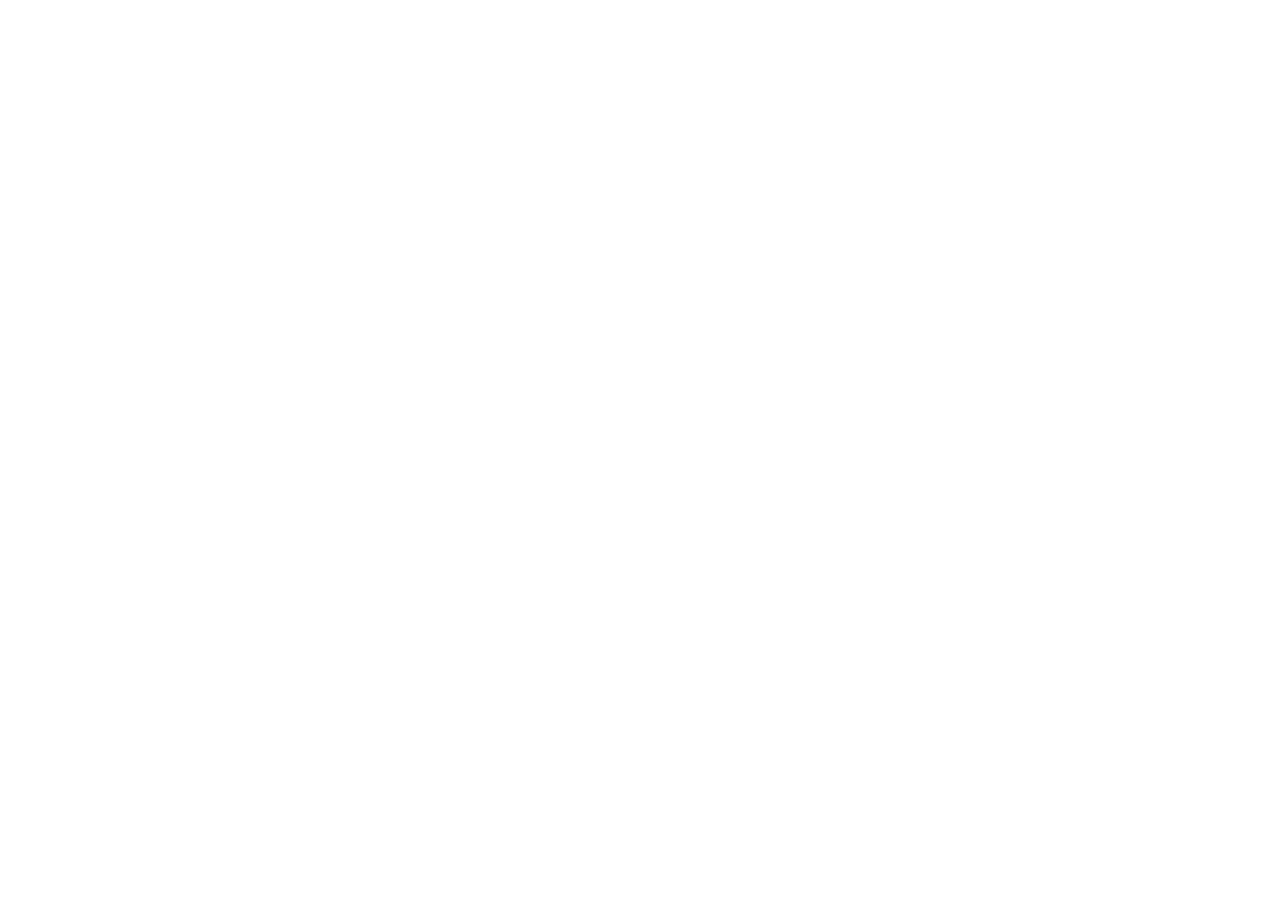
==== index.html @ 9d0bc0ad "html example file" ====
<!DOCTYPE html>
<html lang="en">
<head>
  <meta charset="UTF-8">
  <title>Citi Bike</title>

  <!-- D3 library -->
  <script src="https://d3js.org/d3.v7.min.js"></script>

  <!-- MomentJS -->
  <script type="text/javascript" src="https://cdnjs.cloudflare.com/ajax/libs/moment.js/2.15.1/moment.min.js"></script>

  <!-- Leaflet CSS -->
  <link rel="stylesheet" href="https://unpkg.com/leaflet@1.9.4/dist/leaflet.css"
  integrity="sha256-p4NxAoJBhIIN+hmNHrzRCf9tD/miZyoHS5obTRR9BMY="
  crossorigin=""/>

  <!-- Leaflet JavaScript code -->
  <script src="https://unpkg.com/leaflet@1.9.4/dist/leaflet.js"
  integrity="sha256-20nQCchB9co0qIjJZRGuk2/Z9VM+kNiyxNV1lvTlZBo="
  crossorigin=""></script>

  <!-- polyfill.io is the library for using newer JavaScript features (such as Object.assign) in older browers. -->
  <script src="https://cdn.polyfill.io/v2/polyfill.min.js"></script>

  <!-- Google Fonts -->
  <link href="https://fonts.googleapis.com/css?family=Sanchez" rel="stylesheet">

  <!-- Icons -->
  <script src="static/js/leaflet.extra-markers.min.js"></script>
  <link rel="stylesheet" type="text/css" href="http://code.ionicframework.com/ionicons/2.0.1/css/ionicons.min.css">
  <link rel="stylesheet" href="static/css/leaflet.extra-markers.min.css">

  <!-- Our CSS -->
  <link rel="stylesheet" type="text/css" href="static/css/style.css">
</head>

<body>

  <!-- The div that holds our map -->
  <div id="map-id"></div>

  <!-- Our JavaScript file -->
  <script type="text/javascript" src="static/js/logic.js"></script>

</body>

</html>
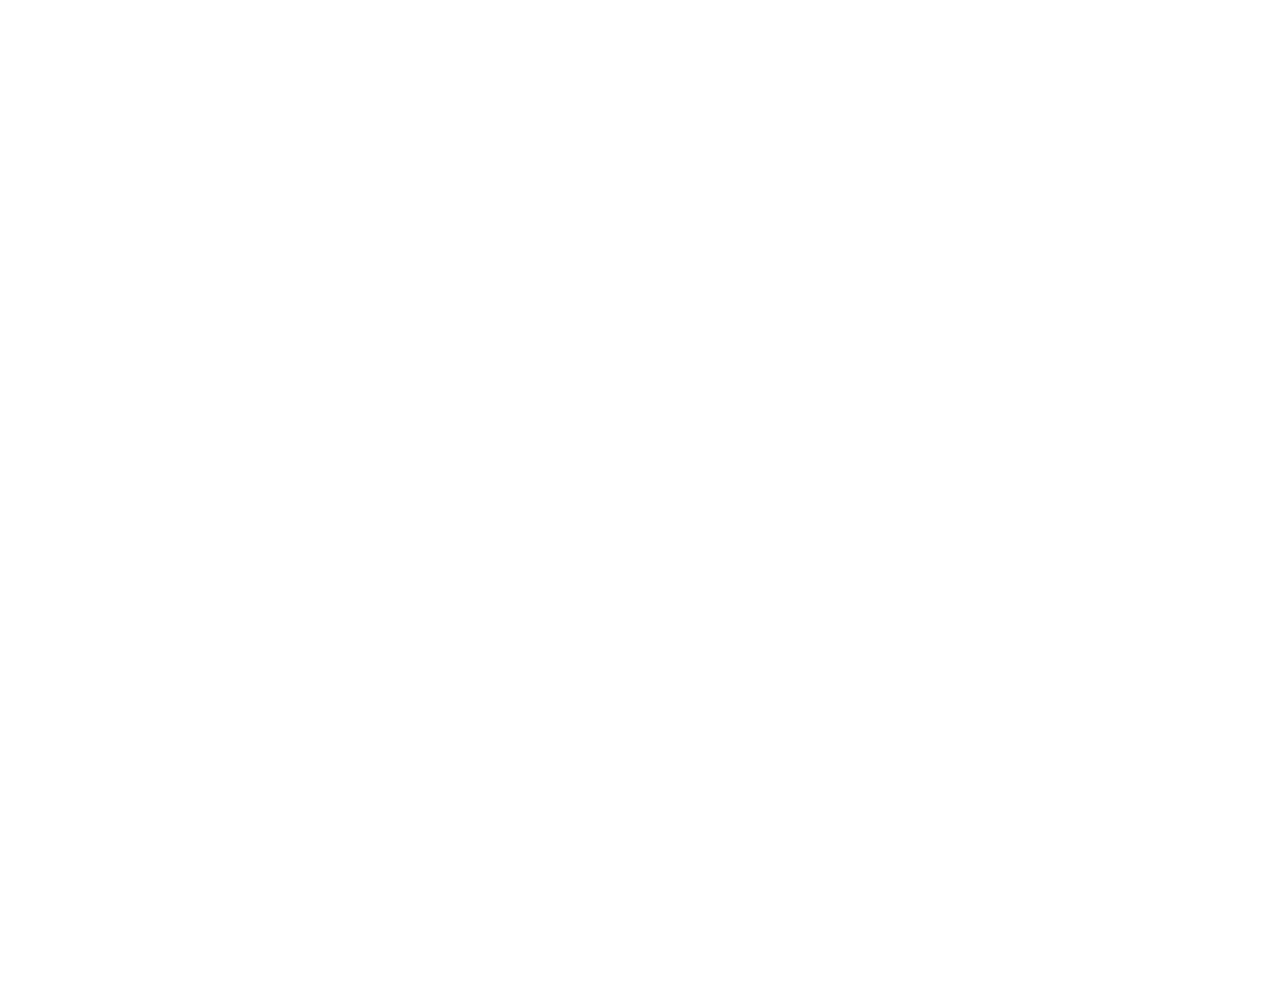
==== commit 43d9b77d: "Cleaning Repo" ====
--- a/index.html
+++ b/index.html
@@ -1,48 +1,20 @@
 <!DOCTYPE html>
 <html lang="en">
 <head>
-  <meta charset="UTF-8">
-  <title>Citi Bike</title>
-
-  <!-- D3 library -->
-  <script src="https://d3js.org/d3.v7.min.js"></script>
-
-  <!-- MomentJS -->
-  <script type="text/javascript" src="https://cdnjs.cloudflare.com/ajax/libs/moment.js/2.15.1/moment.min.js"></script>
-
-  <!-- Leaflet CSS -->
-  <link rel="stylesheet" href="https://unpkg.com/leaflet@1.9.4/dist/leaflet.css"
-  integrity="sha256-p4NxAoJBhIIN+hmNHrzRCf9tD/miZyoHS5obTRR9BMY="
-  crossorigin=""/>
-
-  <!-- Leaflet JavaScript code -->
-  <script src="https://unpkg.com/leaflet@1.9.4/dist/leaflet.js"
-  integrity="sha256-20nQCchB9co0qIjJZRGuk2/Z9VM+kNiyxNV1lvTlZBo="
-  crossorigin=""></script>
-
-  <!-- polyfill.io is the library for using newer JavaScript features (such as Object.assign) in older browers. -->
-  <script src="https://cdn.polyfill.io/v2/polyfill.min.js"></script>
-
-  <!-- Google Fonts -->
-  <link href="https://fonts.googleapis.com/css?family=Sanchez" rel="stylesheet">
-
-  <!-- Icons -->
-  <script src="static/js/leaflet.extra-markers.min.js"></script>
-  <link rel="stylesheet" type="text/css" href="http://code.ionicframework.com/ionicons/2.0.1/css/ionicons.min.css">
-  <link rel="stylesheet" href="static/css/leaflet.extra-markers.min.css">
-
-  <!-- Our CSS -->
-  <link rel="stylesheet" type="text/css" href="static/css/style.css">
+    <meta charset="UTF-8">
+    <meta name="viewport" content="width=device-width, initial-scale=1.0">
+    <title>Leaflet Map</title>
+    <link rel="stylesheet" href="https://unpkg.com/leaflet/dist/leaflet.css" />
+    <link rel="stylesheet" href="Static/css/style.css">
+    <script src="https://unpkg.com/leaflet/dist/leaflet.js"></script>
+    <script src="https://cdnjs.cloudflare.com/ajax/libs/d3/7.0.0/d3.min.js"></script>
 </head>
-
 <body>
 
-  <!-- The div that holds our map -->
-  <div id="map-id"></div>
-
-  <!-- Our JavaScript file -->
-  <script type="text/javascript" src="static/js/logic.js"></script>
-
+    <!-- Your map container -->
+    <div id="map" style="width: 100%; height: 1000px;"></div>
+    <!-- Your JavaScript code -->
+    <script type="text/javascript" src="Static/js/logic.js"></script>
+    
 </body>
-
 </html>
--- a/Static/css/style.css
+++ b/Static/css/style.css
@@ -0,0 +1,54 @@
+html,
+body,
+#map {
+  height: 100%;
+  height: 100vh;
+  padding: 0;
+  margin: 0;
+}
+
+.popup-image img {
+  max-width: 100%; /* Ensures the image does not exceed the width of the popup */
+  height: auto; /* Allows the image's height to adjust proportionally to its width */
+}
+.legend {
+  line-height: 18px;
+  color: black;
+  background-color: white;
+  padding: 15px;
+  border-radius: 8px;
+}
+ .legend i {
+  width: 18px;
+  height: 18px;
+  float: left;
+  margin-right: 8px;
+}
+/* Switcher */
+.switcher {
+  /* Add styles to position the switcher */
+  position: absolute;
+  bottom: 600px;
+  right: 0px;
+  z-index: 1000; /* Ensure it appears above the map */
+  background-color: white; /* Background color */
+  padding: 10px; /* Add padding */
+  border-radius: 5px; /* Add border radius */
+  border: 1px solid #ccc; /* Add border */
+}
+
+/* Switcher label */
+.switcher label {
+  margin-left: 5px; /* Add margin to the left of the label */
+}
+
+/* Switcher input */
+.switcher input {
+  margin-right: 5px; /* Add margin to the right of the input */
+}
+
+
+/* Popup styles */
+.leaflet-popup-content {
+  width: 200px; /* Adjust the popup width */
+}
